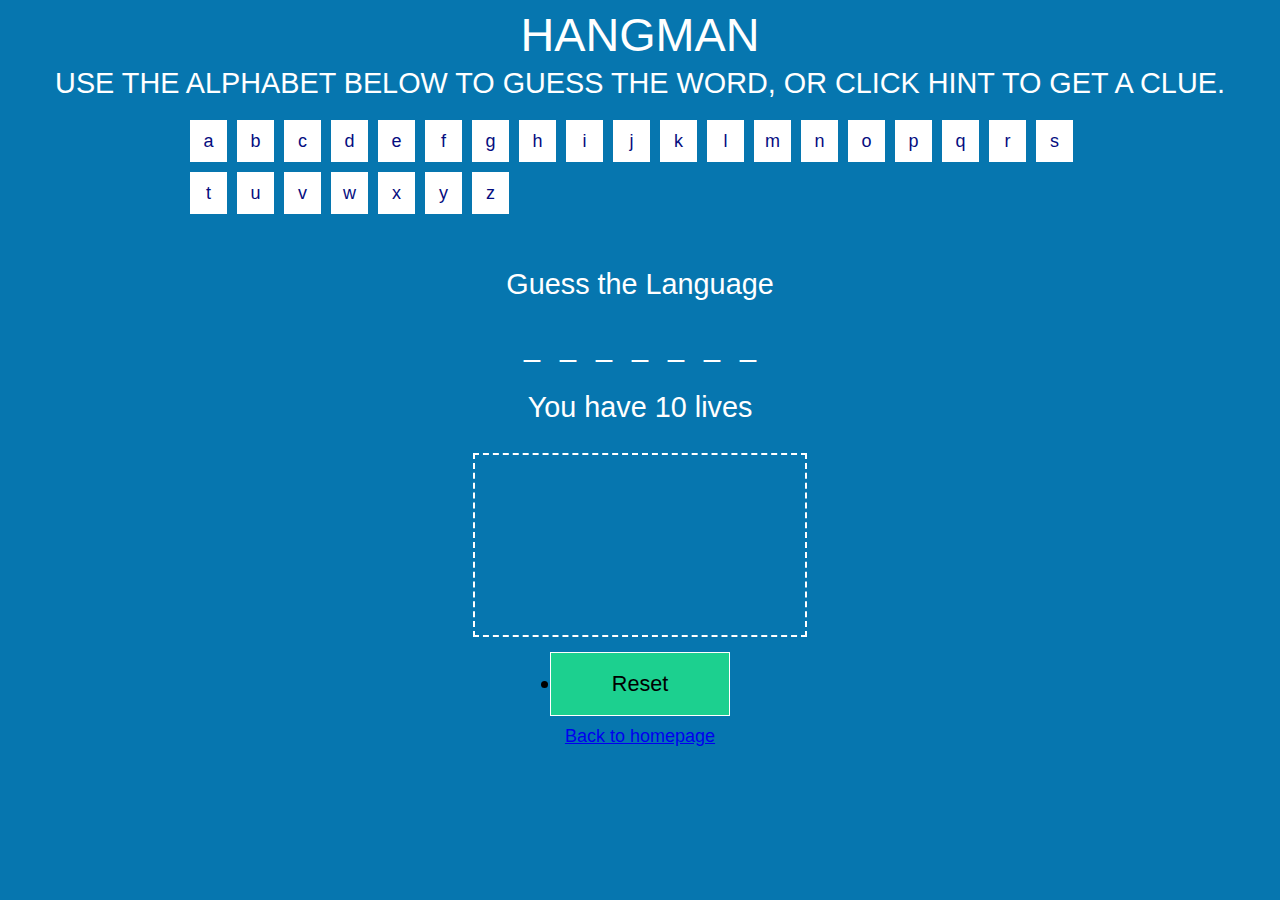
==== hangmanPage.html @ f4086914 "Full site" ====
<!Doctype html>
<html lang="en">
<head>
	<title> main page for Hangman game </title>
	<script src="./hangmanPage.js"></script>
	<link rel="stylesheet" type="text/css" href= "./hangmanPage.css"/>
</head>
	<body>
		<div>
   			<h1>Hangman</h1>
    		<div> <h2>Use the alphabet below to guess the word, or click hint to get a clue.</h2> </div>
			
		</div>
		
		<div>
    	
    		<div id="buttons" style="display: flex;">
    	<!--<ul id="alphabet">
    		<li id="letter" tabindex="3" onclick="check()" onfocus="playSound(3)">a</li>
    		<li id="letter" tabindex="4" onclick="check()" onfocus="playSound(4)">b</li>
    		<li id="letter" tabindex="5" onclick="check()">c</li>
    		<li id="letter" tabindex="6" onclick="check()">d</li>
    		<li id="letter" tabindex="7" onclick="check()">e</li>
    		<li id="letter" tabindex="8" onclick="check()">f</li>
    		<li id="letter" tabindex="9" onclick="check()">g</li>
    		<li id="letter" tabindex="10" onclick="check()">h</li>
    		<li id="letter" tabindex="11" onclick="check()">i</li>
    		<li id="letter" tabindex="12" onclick="check()">j</li>
    		<li id="letter" tabindex="13" onclick="check()">k</li>
    		<li id="letter" tabindex="14" onclick="check()">l</li>
    		<li id="letter" tabindex="15" onclick="check()">m</li>
    		<li id="letter" tabindex="16" onclick="check()">n</li>
    		<li id="letter" tabindex="17" onclick="check()">o</li>
    		<li id="letter" tabindex="18" onclick="check()">p</li>
    		<li id="letter" tabindex="19" onclick="check()">q</li>
    		<li id="letter" tabindex="20" onclick="check()">r</li>
    		<li id="letter" tabindex="21" onclick="check()">s</li>
    		<li id="letter" tabindex="22" onclick="check()">t</li>
    		<li id="letter" tabindex="23" onclick="check()">u</li>
    		<li id="letter" tabindex="24" onclick="check()">v</li>
    		<li id="letter" tabindex="25" onclick="check()">w</li>
    		<li id="letter" tabindex="26" onclick="check()">x</li>
    		<li id="letter" tabindex="27" onclick="check()">y</li>
    		<li id="letter" tabindex="28" onclick="check()">z</li>
    	</ul> -->
    	</div>  
    	
    	<p id="catagoryName"></p>
    	<div id="hold">
    </div>
    <p id="mylives"></p>
     <canvas id="stickman">This Text will show if the Browser does NOT support HTML5 Canvas tag</canvas>
    <div class="container">
      <button id="reset" ><li tabIndex="1">Reset</li></button>
    </div>
</div>

<a href="index.html"> Back to homepage </a>
---- hangmanPage.css ----
/* Variabes */  
/*$orange: #ffa600;
$green: #c1d72e;
$blue: #82d2e5;
$grey:#f3f3f3;



/* Mixin's */ 

/*@mixin transition {
  -webkit-transition: all 0.5s ease-in-out;
  -moz-transition: all 0.5s ease-in-out;
  transition: all 0.5s ease-in-out;
}

@mixin clear {
  &:after {
      content: "";
      display: table;
      clear: both;
    }
}

 @mixin box-size {
  -webkit-box-sizing: border-box;
  -moz-box-sizing: border-box;
  box-sizing: border-box;
}

 @mixin transition {
  -webkit-transition: all 0.3s ease-in-out;
  -moz-transition: all 0.3s ease-in-out;
  transition: all 0.3s ease-in-out;
}

@mixin fade {
  -moz-transition: all 1s ease-in;
  -moz-transition:all 0.3s ease-in-out;
  -webkit-transition:all 0.3s ease-in-out;
}

@mixin opacity {
  opacity:0.4;
  filter:alpha(opacity=40); 
  @include fade;
}

@mixin corners ($radius) {
  -moz-border-radius: $radius;
  -webkit-border-radius: $radius;
  border-radius: $radius; 
  -khtml-border-radius: $radius; 
} */

body {
  background:#0676af;
  font-family: "HelveticaNeue-Light", "Helvetica Neue Light", "Helvetica Neue", Helvetica, Arial, "Lucida Grande", sans-serif; 
  color:#fff;
  height:100%;
  text-align:center;
  font-size:18px;
}


canvas{
  color:#fff;
  border: #fff dashed 2px;
  padding:15px;
}

h1, h2, h3 {
	font-family: 'Roboto', sans-serif;
	font-weight: 100;
	text-transform: uppercase;
   margin:5px 0;
}

h1 {
	font-size: 2.6em;
}

h2 {
	font-size: 1.6em;
}

p{
  font-size: 1.6em;
}

#alphabet {

  margin:15px auto;
  padding:0;
  max-width:900px;
}

#alphabet li {
  float:left;
  margin: 0 10px 10px 0;
  list-style:none;
  width:35px;
  height:30px;
  padding-top:10px;
  background:#fff;
  color:#050d7f;
  cursor:pointer;
  border: solid 1px #fff;
  }

    #alphabet li:hover{
      background:#c1d72e;
      border: solid 1px #fff;
      color: #fff;
    }


#my-word {
  margin: 0;
  display: block;
  padding: 0;
  display:block;
}

#my-word li {
  position: relative;
  list-style: none;
  margin: 0;
  display: inline-block;
  padding: 0 10px;
  font-size:1.6em;
}

.active {
  cursor:default;
    }
  

#mylives{
  font-size:1.6em;
  text-align:center;
  display:block;
}

button{
  background:#1cd08f;
  color:#000;
  border: solid 1px #fff;
  text-decoration:none;
  cursor:pointer;
  font-size:1.2em;
  padding:18px 10px;
  width:180px;
  margin: 10px;
  outline: none;
  }  
    button:hover{
      background:#fff;
      border: solid 1px #fff;
      color:#c1d72e;
    }


@media (max-width: 767px) {
  #alphabet {
  padding:0 0 0 15px;
}
  }

  @media (max-width: 480px) {
  #alphabet {
  padding:0 0 0 25px;
}
  }
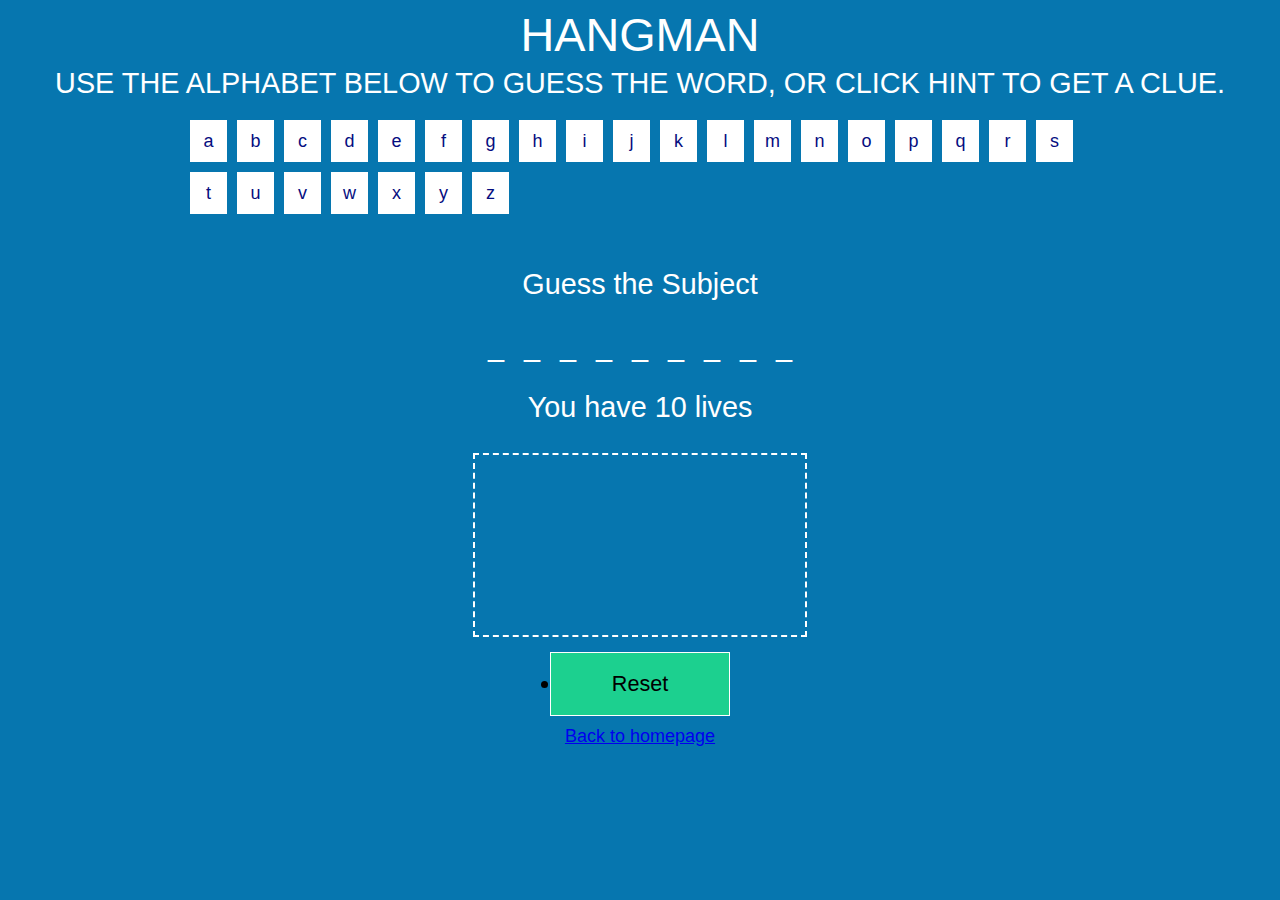
==== commit f4fc6f52: "Added a temporary privacy policy for our upcoming app" ====
--- a/hangmanPage.html
+++ b/hangmanPage.html
@@ -57,3 +57,5 @@
 
 <a href="index.html"> Back to homepage </a>
 
+</body>
+</html>